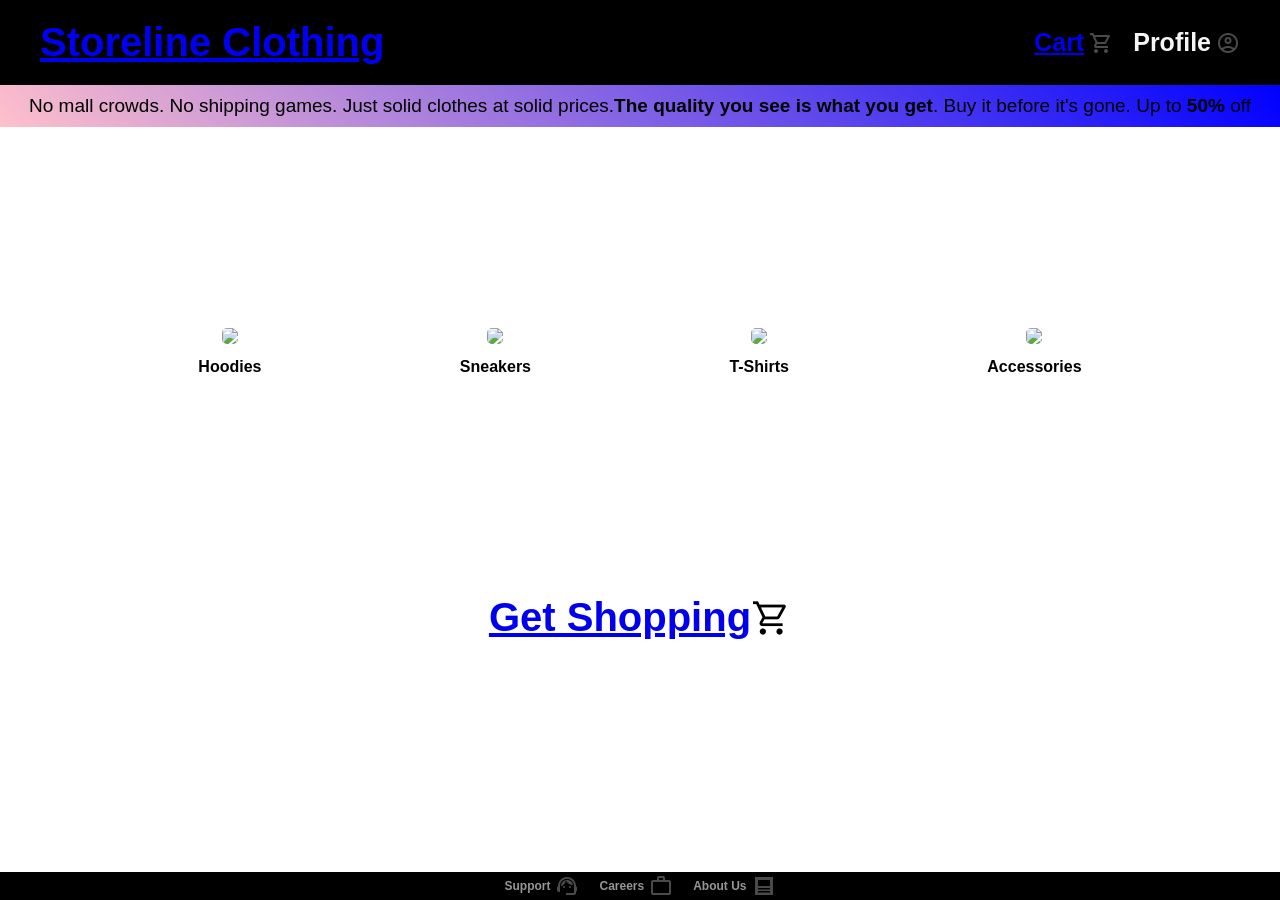
==== index.html @ 3da8c008 "initial commit, initial non-functional store version" ====
<!DOCTYPE html>
<html lang="en">
<head>
    <meta charset="UTF-8">
    <meta name="viewport" content="width=device-width, initial-scale=1.0">
    <title>My Store - Home</title>
    <link rel="shortcut icon" href="https://encrypted-tbn0.gstatic.com/images?q=tbn:ANd9GcTSQTO2Q4XbkbwGaEBUaK5rQZXxtABTHpnBLEe2XM77E1Dpgept6QJnlcFg&s=10" type="image/x-icon">
    <link rel="stylesheet" href="https://fonts.googleapis.com/css2?family=Material+Symbols+Outlined:opsz,wght,FILL,GRAD@24,400,0,0" />

    <link rel="stylesheet" href="styles.css">    
</head>
<body>
    <div class="main">
        <nav>
            <div>
                <h3><a href='./index.html' >Storeline Clothing</a></h3>
            </div>
            <ul>
                <li>
                    <span class="desktop"><a href="cart.html">Cart</a><span class="material-symbols-outlined">shopping_cart</span></span>
                    <span class="material-symbols-outlined mobile">shopping_cart</span>
                    
                </li>
                <!-- <li>
                    <span class="desktop">Favorites <span class="material-symbols-outlined">favorite</span></span>
                    <span class="material-symbols-outlined mobile">favorite</span>
                </li> -->
                <li>
                    <span class="desktop">Profile<span class="material-symbols-outlined">account_circle</span></span>
                    <span class="material-symbols-outlined mobile">account_circle</span>
                </li>
            </ul>
        </nav>
        <p id="promo">No mall crowds. No shipping games. Just solid clothes at solid prices.<strong>The quality you see is what you get</strong>. Buy it before it's gone. Up to <strong>50%</strong> off</p>

        <div class="showcase">
            <div class="showcase-categories">

                <div class="sc-category">
                    <img id="scc" src="https://encrypted-tbn0.gstatic.com/images?q=tbn:ANd9GcQq-GPR2XVq-V_Ov3f6tCEXW4mIK8Hts8x2OxJc0KLp0g&s=10">
                    <h4>Hoodies</h4>
                </div>

                <div class="sc-category">
                    <img id="scc" src="https://encrypted-tbn0.gstatic.com/images?q=tbn:ANd9GcQYPxnQtCq3L8HX1jTAEDDgMtao4jPmeBrMC9gGiFCu-oZm5i8DQsZDiDul&s=10">
                    <h4>Sneakers</h4>
                </div>

                <div class="sc-category">
                    <img id="scc" src="https://hips.hearstapps.com/hmg-prod/images/mhl-tshirts-mackweldon-0260-688a641b198e3.jpg?crop=1.00xw:1.00xh;0,0&resize=1120:*">
                    <h4>T-Shirts</h4>
                </div>
                
                <div class="sc-category">
                    <img id="scc" src="https://img.magnific.com/free-photo/model-career-kit-still-life_23-2150229753.jpg?semt=ais_test_b&w=740&q=80">
                    <h4>Accessories</h4>
                </div>

                <!-- <div class="sc-category">
                    <img id="scc" src="https://encrypted-tbn0.gstatic.com/images?q=tbn:ANd9GcQYPxnQtCq3L8HX1jTAEDDgMtao4jPmeBrMC9gGiFCu-oZm5i8DQsZDiDul&s=10">
                    <h4>Sneakers</h4>
                </div> -->
            </div>
            <br>
            <h3 style="display:flex; align-items: center; justify-content: center;"><a href='./shop.html'>Get Shopping</a><span class="material-symbols-outlined" style="color:black; font-size: 40px;">shopping_cart</span></h3>
        </div>

    </div>
    <footer>
        <ul>
            <li>
                <span class="footer">Support <span class="material-symbols-outlined">support_agent</span></span>
            </li>
            <li>
                <span class="footer">Careers <span class="material-symbols-outlined">Work</span></span>
            </li>
            <li>
                <span class="footer">About Us <span class="material-symbols-outlined">Post</span></span>
            </li>
        </ul>
    </footer>


    <script src="./js/script.js"></script>
</body>
</html>
---- styles.css ----
@import url('https://fonts.googleapis.com/css2?family=Roboto:ital,wght@0,100..900;1,100..900&display=swap');


/* general styling  */

*{
    margin: 0;
    padding: 0;
    box-sizing: border-box;
}

body{
    font-family: 'Lucida Sans', 'Lucida Sans Regular', 'Lucida Grande', 'Lucida Sans Unicode', Geneva, Verdana, sans-serif;
    /* background-color: antiquewhite; */
}

.main{
    width: 100vw;
}

/* .items-collection{
    this container will ensure that items are catered for exlusively 
    display: flex;
    justify-content: center;
    flex-wrap: wrap;
} */

#scc{
    width: auto;
    /* width: 150px; */
    height: 160px !important;
    border-radius: 5px;
    margin-bottom: 10px;
    /* max-height: 170px !important; */
}



/* navigation  */
nav{
    display: flex;
    justify-content: space-between;
    align-items: center;
    font-size: 20px;
    padding: 20px 40px;
    color: whitesmoke;
    background-color: black;
}

div > h3{
    font-size: 40px;
}

ul{
    list-style-type: none;
    display: flex;
    gap: 20px;
}

li > span{
    display: flex;
    align-items: center;
    gap:5px;
    font-size:25px;
    font-weight: 800;
}

.mobile{
    display: none;
}

.material-symbols-outlined{
    color:rgba(203, 203, 203, 0.365);
}

/* promo span  */

#promo{
    background:linear-gradient(45deg, pink, blue);
    padding:10px;
    text-align:center;
    width: 100vw;
    font-size:19px;
}

/* items collection  */
.items-collection{
    display:flex;
    justify-content: space-evenly;
    flex-wrap:wrap;
    margin-bottom: 20px;
    margin-top: 10px;
}

/* item  */

.item{
    /* border: 1px solid rgb(0, 0, 0); */
    font-family: "Roboto", sans-serif;
    width:25% ;
    padding:5px;
    display: flex;
    flex-direction: column;
    align-items: center;
    border-radius: 30px;
    margin: 15px;
    font-size: 20px;
    gap: 5px;
    background-color: rgba(231, 221, 221, 0.342);
}


.item > .price{
    display: flex;
    align-items: center;
    font-size: 18px;
    gap: 12px;
    border: 1px solid grey;
    padding: 2px 2px 2px 10px;
    border-radius: 30px;
    background-color: rgba(128, 128, 128, 0.279);
}


.item:hover{
    box-shadow: 0px 1px 4px rgba(0, 0, 0, 0.482);
}

.add-cart{
    display: flex;
    align-items: center;
    gap: 5px;
    font-weight: 900;
    padding: 8px 12px;
    border-radius: 25px;
    border: 1px solid rgba(0, 0, 0, 0.239);
    /* background-color: rgba(0, 0, 0, 0.371); */
    background-color: rgba(22, 138, 43, 0.396);
    color: whitesmoke;
}

.add-cart > span{
    color: whitesmoke;
}

.item >img{
    height: auto;
    width: 90%;
    border-radius: 20px;
}

.item > .category{
    display: flex;
    gap: 10px;
    font-size: 14px;
}

.category >p{
    display: flex;
    align-items: center;
    gap: 2px;
    /* color: green; */
}

.item > .description{
    margin: 0 22px;
    color: rgba(0, 0, 0, 0.845);
    font-size: 10px;
    font-style: italic;
    text-align: center;
}

/* this is only for cartergoies under ITEM  */


.category > p > .ladies{
    /* ladies */
    color: rgba(229, 0, 0, 0.707);
    font-size: 20px;
}

.category > p > .general{
    /* genera; */
    color: rgba(46, 46, 46, 0.707);
    font-size: 20px;
}

/*show case categories */
.showcase{
    text-align:center;
}

.showcase-categories{
    height: 50vh;
    display:flex;
    justify-content: space-evenly;
    align-items: center;
    text-align: center;
}



/* FOOTER  */

footer{
    /* margin-top: 50px; */
    position: fixed;
    bottom: 0;
    font-size: 5px;
    width: 100vw;
    display: flex;
    justify-content: center;
    background-color: rgb(0, 0, 0);
    padding: 2px;
}

.footer{
    font-size: 12px;
    color: rgb(150, 150, 150);
}


@media (max-width : 890px) and (min-width :500px) {
    .mobile{
        display: block;
    }

    .desktop{
        display: none;
    }

    .items-collection{
        height: 100vh;
    }

    .item{
        flex-wrap: nowrap;
        width:50% ;
        /* height: 80%; */
        text-align: center;
    }
}

/* @media(max-width:500px){
    .item{
        width:65% ;
    }
} */
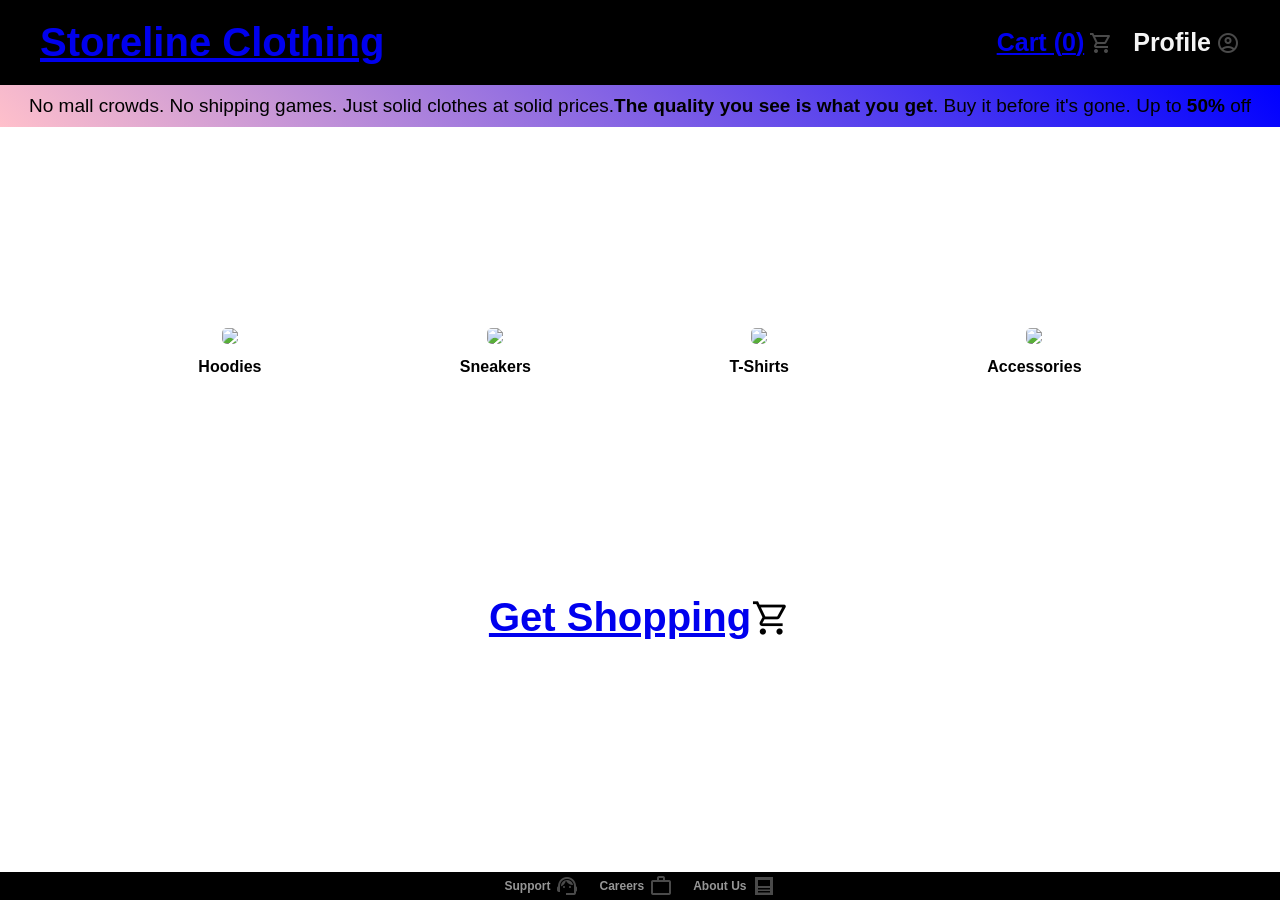
==== commit 4af6bcbf: "updated, add-to-cart functionality added" ====
--- a/index.html
+++ b/index.html
@@ -17,7 +17,7 @@
             </div>
             <ul>
                 <li>
-                    <span class="desktop"><a href="cart.html">Cart</a><span class="material-symbols-outlined">shopping_cart</span></span>
+                    <span class="desktop"><a href="cart.html">Cart (<span id="cart-count">0</span>)</a><span class="material-symbols-outlined">shopping_cart</span></span>
                     <span class="material-symbols-outlined mobile">shopping_cart</span>
                     
                 </li>
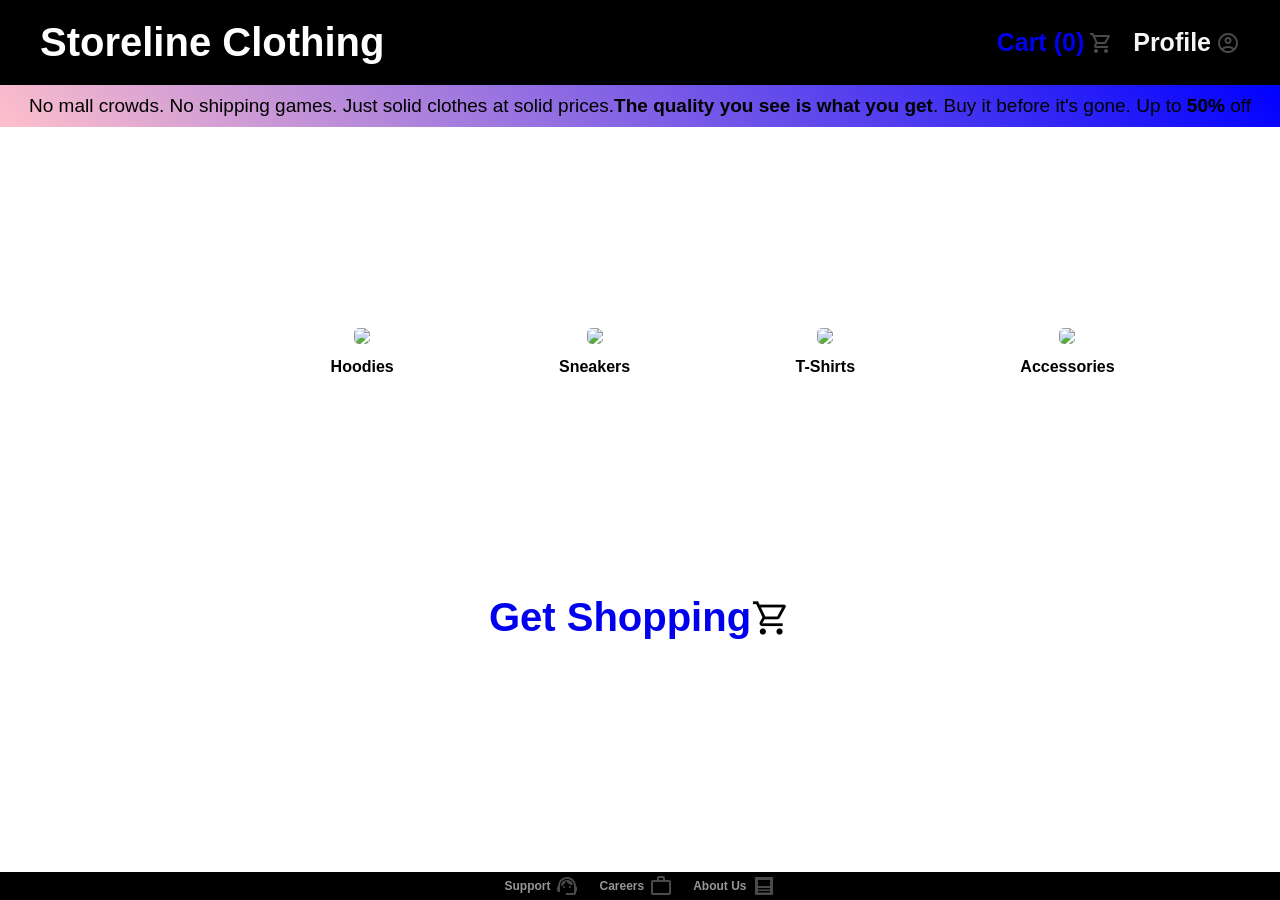
==== commit f740008d: "working version 0.1" ====
--- a/index.html
+++ b/index.html
@@ -13,7 +13,7 @@
     <div class="main">
         <nav>
             <div>
-                <h3><a href='./index.html' >Storeline Clothing</a></h3>
+                <h3><a id="logo"  href='./index.html' >Storeline Clothing</a></h3>
             </div>
             <ul>
                 <li>
@@ -26,7 +26,7 @@
                     <span class="material-symbols-outlined mobile">favorite</span>
                 </li> -->
                 <li>
-                    <span class="desktop">Profile<span class="material-symbols-outlined">account_circle</span></span>
+                    <span class="desktop" id="user-display">Profile <span class="material-symbols-outlined">account_circle</span></span>
                     <span class="material-symbols-outlined mobile">account_circle</span>
                 </li>
             </ul>
@@ -35,7 +35,9 @@
 
         <div class="showcase">
             <div class="showcase-categories">
-
+                <br>
+                <h3 id="gs-m" style="display:flex; align-items: center; justify-content: center;"><a href='./shop.html'>Get Shopping</a><span class="material-symbols-outlined" style="color:black; font-size: 40px;">shopping_cart</span></h3>
+                <br>
                 <div class="sc-category">
                     <img id="scc" src="https://encrypted-tbn0.gstatic.com/images?q=tbn:ANd9GcQq-GPR2XVq-V_Ov3f6tCEXW4mIK8Hts8x2OxJc0KLp0g&s=10">
                     <h4>Hoodies</h4>
@@ -62,7 +64,7 @@
                 </div> -->
             </div>
             <br>
-            <h3 style="display:flex; align-items: center; justify-content: center;"><a href='./shop.html'>Get Shopping</a><span class="material-symbols-outlined" style="color:black; font-size: 40px;">shopping_cart</span></h3>
+            <h3 id='gs' style="display:flex; align-items: center; justify-content: center;"><a href='./shop.html'>Get Shopping</a><span class="material-symbols-outlined" style="color:black; font-size: 40px;">shopping_cart</span></h3>
         </div>
 
     </div>
@@ -81,6 +83,6 @@
     </footer>
 
 
-    <script src="./js/script.js"></script>
+    <script type="module" src="./js/script.js"></script>
 </body>
 </html>
--- a/styles.css
+++ b/styles.css
@@ -17,6 +17,14 @@
 
 .main{
     width: 100vw;
+}
+
+a{
+    text-decoration: none;
+}
+
+#logo{
+    color:white;
 }
 
 /* .items-collection{
@@ -221,7 +229,7 @@
 }
 
 
-@media (max-width : 890px) and (min-width :500px) {
+@media (max-width : 890px) {
     .mobile{
         display: block;
     }
@@ -240,11 +248,21 @@
         /* height: 80%; */
         text-align: center;
     }
-}
-
-/* @media(max-width:500px){
-    .item{
-        width:65% ;
-    }
-} */
-
+
+    .showcase-categories{
+        display: flex;
+        flex-direction: column;
+        margin-bottom: 150px !important;
+    }
+
+    #gs{
+        display: none !important;
+    }
+}
+
+@media(min-width:890px){
+   #gs-m{
+       display: none !important;
+   }
+}
+
